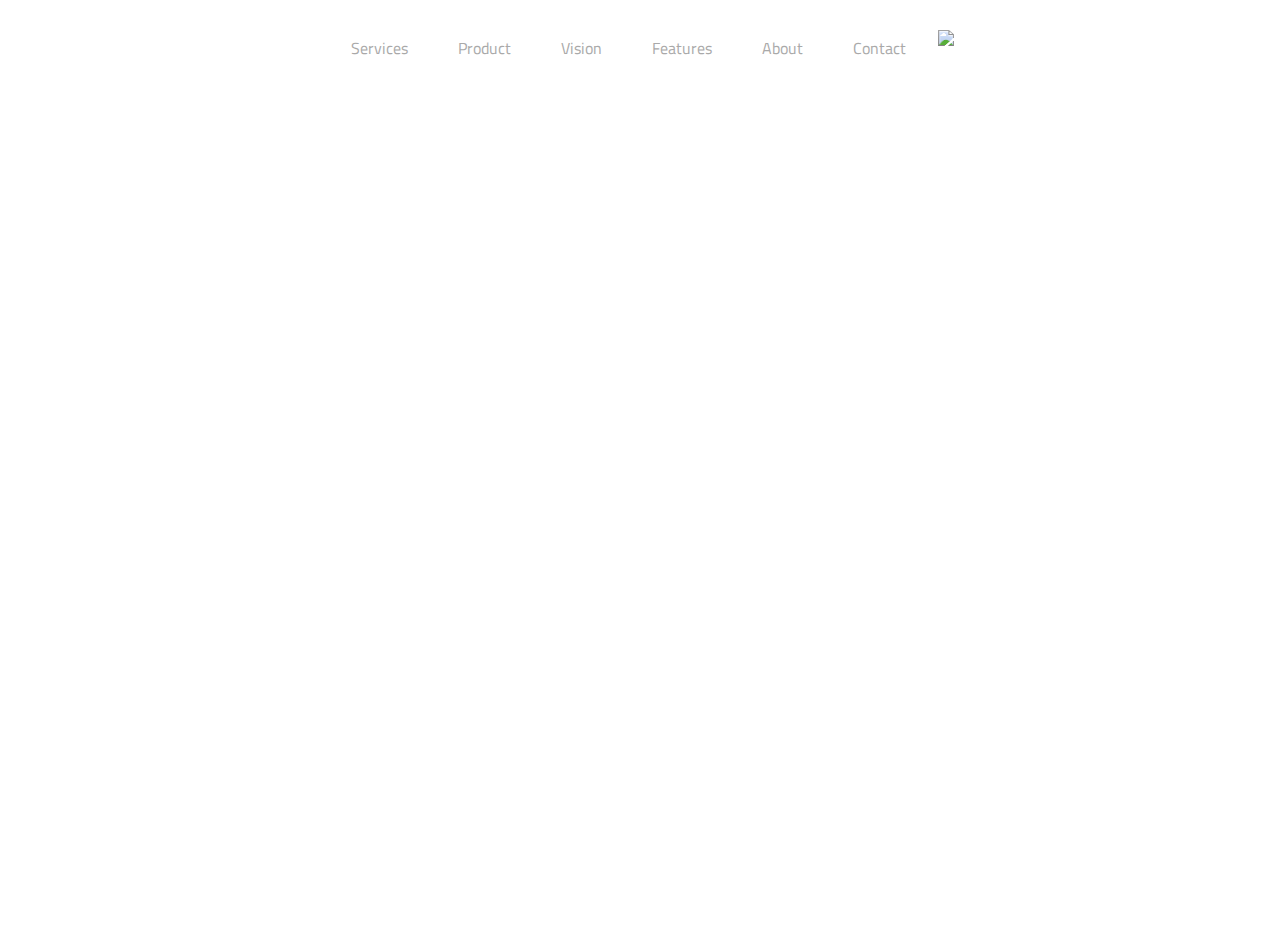
==== great-idea/index.html @ 0a267166 "Header" ====
<!doctype html>

<html lang="en">
<head>
  <meta charset="utf-8">

  <title>Great Idea!</title>

  <link href="https://fonts.googleapis.com/css?family=Bangers|Titillium+Web" rel="stylesheet">
  <link rel="stylesheet" href="css/index.css">

  <!--[if lt IE 9]>
    <script src="https://cdnjs.cloudflare.com/ajax/libs/html5shiv/3.7.3/html5shiv.js"></script>
  <![endif]-->
</head>

  <body>

    <div class="container">
      <div class="header">
        <nav class="nav_head">
          <a id="firstnav" href="/services.html">Services</a>
          <a href="/product.html">Product</a>
          <a href="/vision.html">Vision</a>
          <a href="/features.html">Features</a>
          <a href="/about.html">About</a>
          <a href="/contact.html">Contact</a>
        </nav>
      <img class="logo" src="img/logo.png"> 
    </div>

    <!-- <header class="titles">
        <div class="middle">
          <div class="title"><h1>Innovation <br>On <br>Demand</h1></div>
          <div class="started"><a href="/started.html">Get Started</a></div>
        </div>
        <div class="middle">
          <div id="headimg"></div>
        </div>
    </header>

    <hr>

    <section class="info">
      <div class="featbout">
        <h2>Features</h2>
        <p>Aliquam elementum magna eros, ac posuere elvit tempus et. Suspendisse vel tempus odio, in interdutm nisi. Suspendisse eu ornare nisl. Nullam convallis augue justo, at imperdiet metus scelerisque quis.</p>
      </div>
      <div class="featbout">
        <h2>About</h2>
        <p>Aliquam elementum magna eros, ac posuere elvit tempus et. Suspendisse vel tempus odio, in interdutm nisi. Suspendisse eu ornare nisl. Nullam convallis augue justo, at imperdiet metus scelerisque quis.</p>
      </div>
    </section>
    <div id="middle-img"></diV>

    <div class="info">
      <section class="serv-prod-vis">
        <h2>Services</h2>
        <p>Aliquam elementum magna eros, ac posuere elvit tempus et. Suspendisse vel tempus odio, in interdutm nisi. Suspendisse eu ornare nisl. Nullam convallis augue justo, at imperdiet metus scelerisque quis.</p>
      </section>
      <section class="serv-prod-vis">
        <h2>Product</h2>
        <p>Aliquam elementum magna eros, ac posuere elvit tempus et. Suspendisse vel tempus odio, in interdutm nisi. Suspendisse eu ornare nisl. Nullam convallis augue justo, at imperdiet metus scelerisque quis.</p>
      </section>
      <section class="serv-prod-vis">
        <h2>Vision</h2>
        <p>Aliquam elementum magna eros, ac posuere elvit tempus et. Suspendisse vel tempus odio, in interdutm nisi. Suspendisse eu ornare nisl. Nullam convallis augue justo, at imperdiet metus scelerisque quis.</p>
      </section>
    </div>

    <hr class="bothr">

    <section>
      <h2>Contact</h2>
      <address>123 Way 456 Street<br>
        Somewhere, USA<br><br>
        1 (888) 888-8888<br><br>
        sales@greatidea.io
      </address>

      <div id="copyright">Copyright Great Idea! 2018</div> -->
    </div>


  </body>
</html>
---- great-idea/css/index.css ----
/* http://meyerweb.com/eric/tools/css/reset/
   v2.0 | 20110126
   License: none (public domain)
*/

html, body, div, span, applet, object, iframe,
h1, h2, h3, h4, h5, h6, p, blockquote, pre,
a, abbr, acronym, address, big, cite, code,
del, dfn, em, img, ins, kbd, q, s, samp,
small, strike, strong, sub, sup, tt, var,
b, u, i, center,
dl, dt, dd, ol, ul, li,
fieldset, form, label, legend,
table, caption, tbody, tfoot, thead, tr, th, td,
article, aside, canvas, details, embed,
figure, figcaption, footer, header, hgroup,
menu, nav, output, ruby, section, summary,
time, mark, audio, video {
	margin: 0;
	padding: 0;
	border: 0;
	font-size: 100%;
	font: inherit;
	vertical-align: baseline;
}
/* HTML5 display-role reset for older browsers */
article, aside, details, figcaption, figure,
footer, header, hgroup, menu, nav, section {
	display: block;
}
body {
	line-height: 1;
}
ol, ul {
	list-style: none;
}
blockquote, q {
	quotes: none;
}
blockquote:before, blockquote:after,
q:before, q:after {
	content: '';
	content: none;
}
table {
	border-collapse: collapse;
	border-spacing: 0;
}

/* Set every element's box-sizing to border-box */
* {
    box-sizing: border-box;
}

html, body {
    height: 100%;
    font-family: 'Titillium Web', sans-serif;
}

h1, h2, h3, h4, h5 {
    font-family: 'Bangers', cursive;
    letter-spacing: 1px;
    margin-bottom: 15px;
}

/* Copy and paste your work from yesterday here and start to refactor into flexbox */

/* MAIN BODY/MISC */

.container {
	width: 50%;
	margin: auto;
}

h1 {
	font-size: 80px;
	line-height: normal;
}

h2 {
	font-size: 16px;
	font-family: 'Fredoka One', cursive;
}

hr {
	border-top: 1px solid black;
	margin-top: 75px;
	margin-bottom: 30px;
	width: 98%;
}

hr.bothr {
	margin-top:0px;
}

/* HEADER */

.header {
	display: flex;
	justify-content: space-evenly;
	margin-top: 30px;
}

.nav_head {
	display: flex;
	justify-content: space-around;
}

.nav_head a {
	display: flex;
	justify-content: space-between;
	padding-left: 25px;
	padding-right: 25px;
	padding-top: 10px;
	padding-bottom: 10px;
	color: darkgray;
	text-decoration: none;
	-moz-transition: all 0.3s ease-in-out;
	-o-transition: all 0.3s ease-in-out;
	-ms-transition: all 0.3s ease-in-out;
	transition: all 0.3s ease-in-out;
}

.nav_head a:hover {
	background: darkgray;
	color: white;
	-moz-transition: all 0.3s ease-in-out;
	-o-transition: all 0.3s ease-in-out;
	-ms-transition: all 0.3s ease-in-out;
	transition: all 0.3s ease-in-out;
}
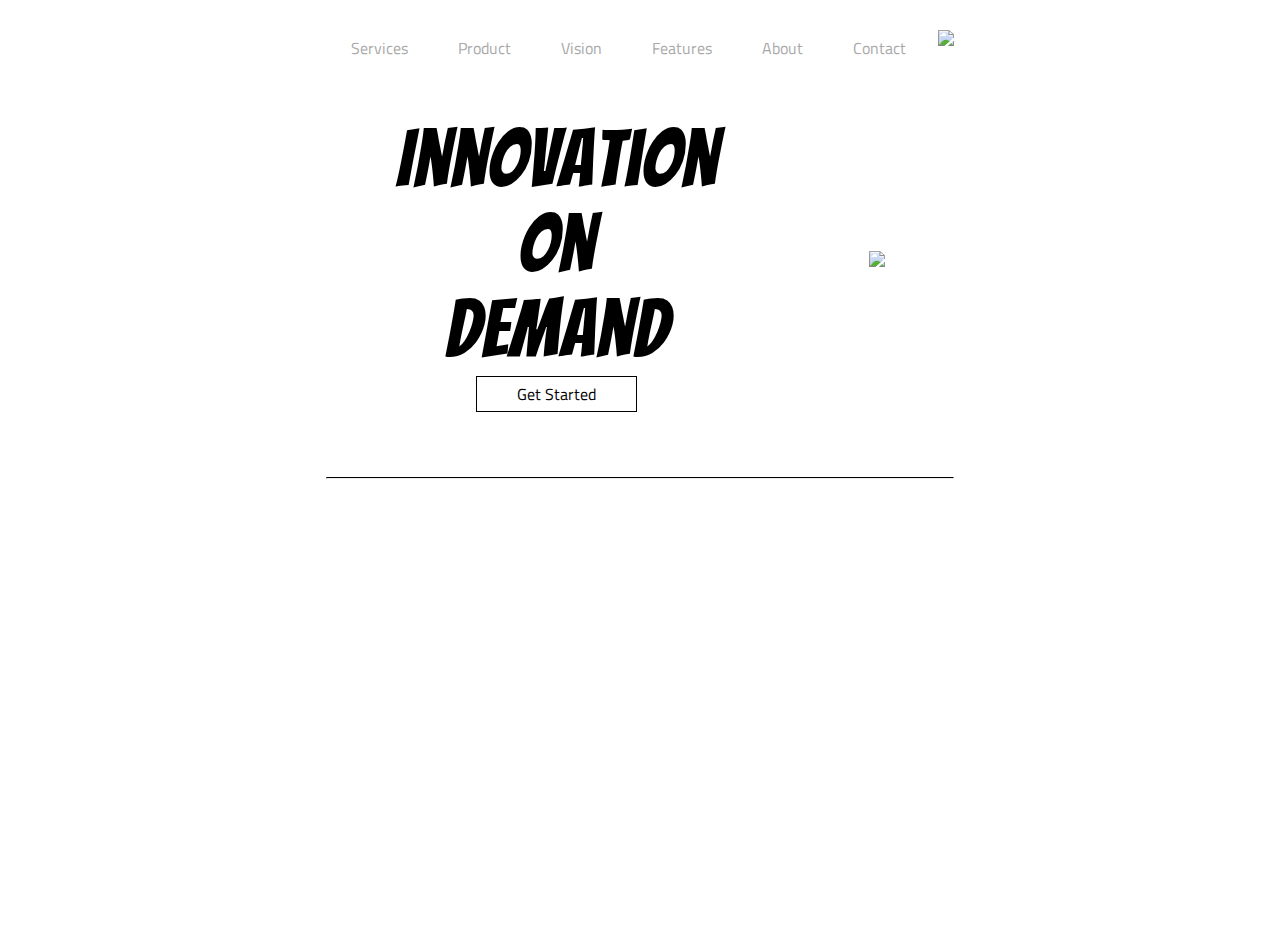
==== commit 91352998: "The Real Header" ====
--- a/great-idea/index.html
+++ b/great-idea/index.html
@@ -17,31 +17,31 @@
   <body>
 
     <div class="container">
-      <div class="header">
+      <div class="navigation">
         <nav class="nav_head">
-          <a id="firstnav" href="/services.html">Services</a>
+          <a href="/services.html">Services</a>
           <a href="/product.html">Product</a>
           <a href="/vision.html">Vision</a>
           <a href="/features.html">Features</a>
           <a href="/about.html">About</a>
           <a href="/contact.html">Contact</a>
         </nav>
-      <img class="logo" src="img/logo.png"> 
+      <img class="logo" src="img/logo.png">
     </div>
 
-    <!-- <header class="titles">
-        <div class="middle">
-          <div class="title"><h1>Innovation <br>On <br>Demand</h1></div>
-          <div class="started"><a href="/started.html">Get Started</a></div>
+    <header class="titles">
+        <div class="header">
+          <div id="title"><h1>Innovation <br>On <br>Demand</h1></div>
+          <div id="started"><a href="/started.html">Get Started</a></div>
         </div>
-        <div class="middle">
-          <div id="headimg"></div>
+        <div class="header">
+          <img class="header-img" src="img/header-img.png">
         </div>
     </header>
 
-    <hr>
+    <hr id="tophr">
 
-    <section class="info">
+    <!-- <section class="info">
       <div class="featbout">
         <h2>Features</h2>
         <p>Aliquam elementum magna eros, ac posuere elvit tempus et. Suspendisse vel tempus odio, in interdutm nisi. Suspendisse eu ornare nisl. Nullam convallis augue justo, at imperdiet metus scelerisque quis.</p>
--- a/great-idea/css/index.css
+++ b/great-idea/css/index.css
@@ -75,6 +75,7 @@
 h1 {
 	font-size: 80px;
 	line-height: normal;
+	text-align: center;
 }
 
 h2 {
@@ -82,20 +83,20 @@
 	font-family: 'Fredoka One', cursive;
 }
 
-hr {
+hr#tophr {
 	border-top: 1px solid black;
 	margin-top: 75px;
 	margin-bottom: 30px;
 	width: 98%;
 }
 
-hr.bothr {
+hr#bottomhr {
 	margin-top:0px;
 }
 
-/* HEADER */
+/* NAVIGATION */
 
-.header {
+.navigation {
 	display: flex;
 	justify-content: space-evenly;
 	margin-top: 30px;
@@ -129,3 +130,43 @@
 	-ms-transition: all 0.3s ease-in-out;
 	transition: all 0.3s ease-in-out;
 }
+
+/* HEADER */
+
+.titles {
+	display: flex;
+	justify-content: space-around;
+	align-items: center;
+	margin-top: 50px;
+}
+
+.header {
+	display:flex;
+	justify-content: center;
+	flex-direction: column;
+	align-items: center;
+}
+
+#started a {
+	text-decoration: none;
+	color: black;
+	border: 1px solid black;
+	padding-top: 5px;
+	padding-bottom: 5px;
+	padding-left: 40px;
+	padding-right: 40px;
+	-moz-transition: all 0.3s ease-in-out;
+	-o-transition: all 0.3s ease-in-out;
+	-ms-transition: all 0.3s ease-in-out;
+	transition: all 0.3s ease-in-out;
+}
+
+#started a:hover {
+	color: white;
+	background-color: black;
+	border: 1px solid white;
+	-moz-transition: all 0.3s ease-in-out;
+	-o-transition: all 0.3s ease-in-out;
+	-ms-transition: all 0.3s ease-in-out;
+	transition: all 0.3s ease-in-out;
+}
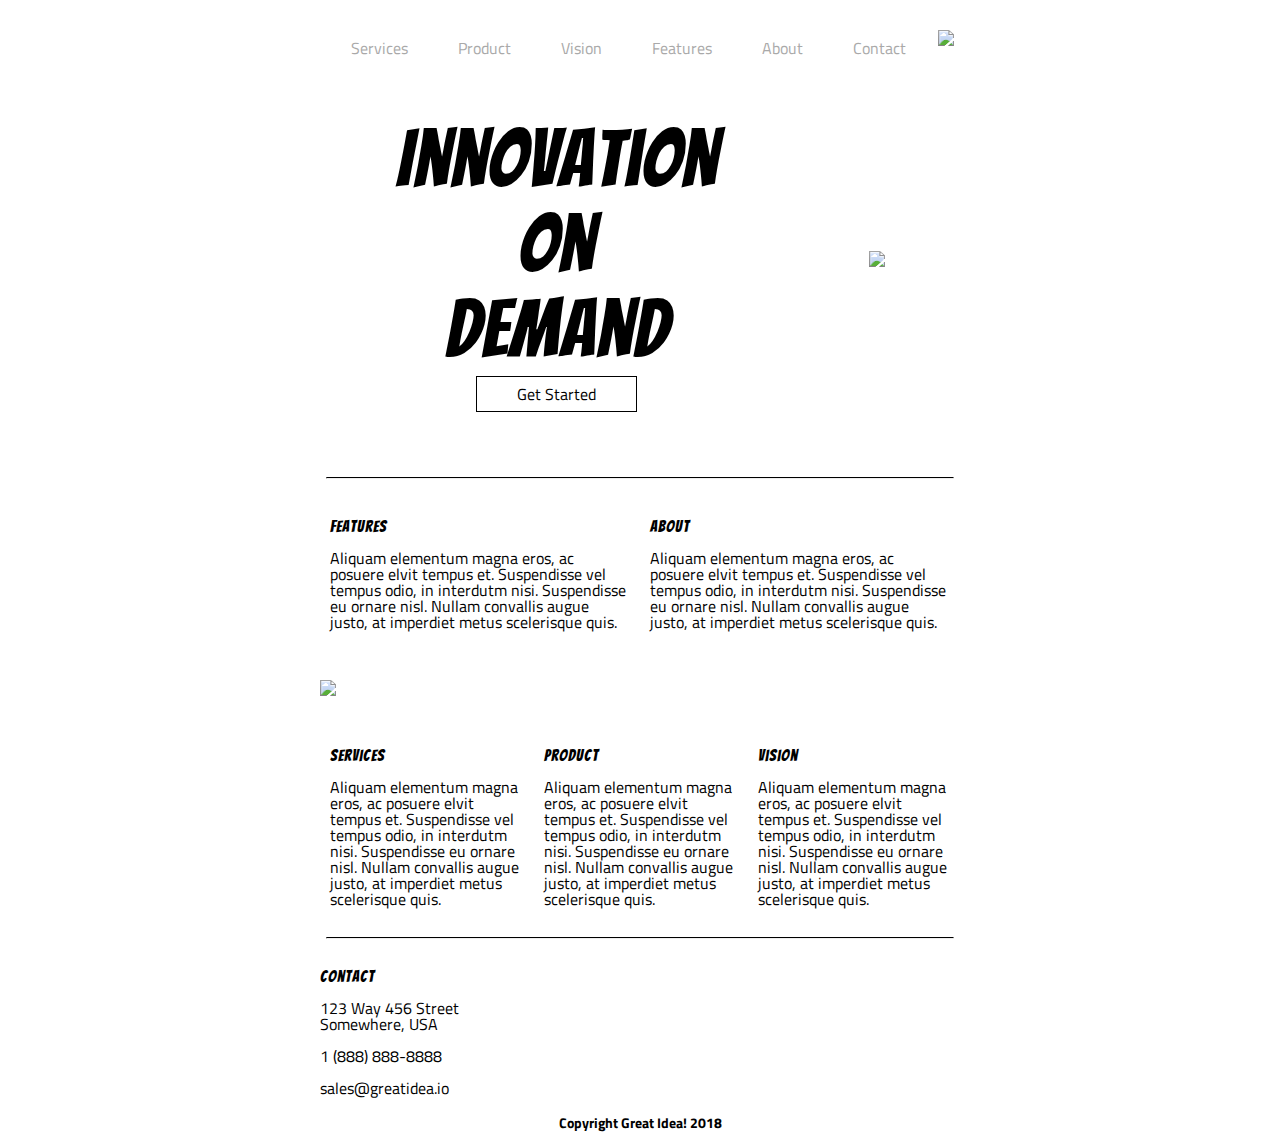
==== commit f3b04ab5: "Index.html Finished" ====
--- a/great-idea/index.html
+++ b/great-idea/index.html
@@ -26,7 +26,7 @@
           <a href="/about.html">About</a>
           <a href="/contact.html">Contact</a>
         </nav>
-      <img class="logo" src="img/logo.png">
+      <img src="img/logo.png">
     </div>
 
     <header class="titles">
@@ -35,23 +35,24 @@
           <div id="started"><a href="/started.html">Get Started</a></div>
         </div>
         <div class="header">
-          <img class="header-img" src="img/header-img.png">
+          <img src="img/header-img.png">
         </div>
     </header>
 
     <hr id="tophr">
 
-    <!-- <section class="info">
-      <div class="featbout">
+    <section class="info">
+      <div class="feat-about">
         <h2>Features</h2>
         <p>Aliquam elementum magna eros, ac posuere elvit tempus et. Suspendisse vel tempus odio, in interdutm nisi. Suspendisse eu ornare nisl. Nullam convallis augue justo, at imperdiet metus scelerisque quis.</p>
       </div>
-      <div class="featbout">
+      <div class="feat-about">
         <h2>About</h2>
         <p>Aliquam elementum magna eros, ac posuere elvit tempus et. Suspendisse vel tempus odio, in interdutm nisi. Suspendisse eu ornare nisl. Nullam convallis augue justo, at imperdiet metus scelerisque quis.</p>
       </div>
     </section>
-    <div id="middle-img"></diV>
+
+    <img id="mid-page" src="img/mid-page-accent.jpg">
 
     <div class="info">
       <section class="serv-prod-vis">
@@ -68,7 +69,7 @@
       </section>
     </div>
 
-    <hr class="bothr">
+    <hr id="bottomhr">
 
     <section>
       <h2>Contact</h2>
@@ -78,7 +79,7 @@
         sales@greatidea.io
       </address>
 
-      <div id="copyright">Copyright Great Idea! 2018</div> -->
+      <div id="copyright">Copyright Great Idea! 2018</div>
     </div>
 
 
--- a/great-idea/css/index.css
+++ b/great-idea/css/index.css
@@ -80,7 +80,6 @@
 
 h2 {
 	font-size: 16px;
-	font-family: 'Fredoka One', cursive;
 }
 
 hr#tophr {
@@ -92,6 +91,9 @@
 
 hr#bottomhr {
 	margin-top:0px;
+	margin-bottom: 30px;
+	border-top: 1px solid black;
+	width: 98%;
 }
 
 /* NAVIGATION */
@@ -170,3 +172,37 @@
 	-ms-transition: all 0.3s ease-in-out;
 	transition: all 0.3s ease-in-out;
 }
+
+/* CONTENT */
+
+.info {
+	display: flex;
+	justify-content: space-between;
+}
+
+.feat-about {
+	width: 90%;
+	margin: 10px;
+	margin-bottom: 50px;
+}
+
+.serv-prod-vis {
+	width: 30%;
+	margin: 10px;
+	margin-top: 50px;
+	margin-bottom: 30px;
+}
+
+#mid-page {
+	width: 100%;
+}
+
+/* COPYRIGHT */
+
+#copyright {
+	font-size: 14px;
+	text-align: center;
+	margin-top: 20px;
+	margin-bottom: 20px;
+	font-weight: bold;
+}
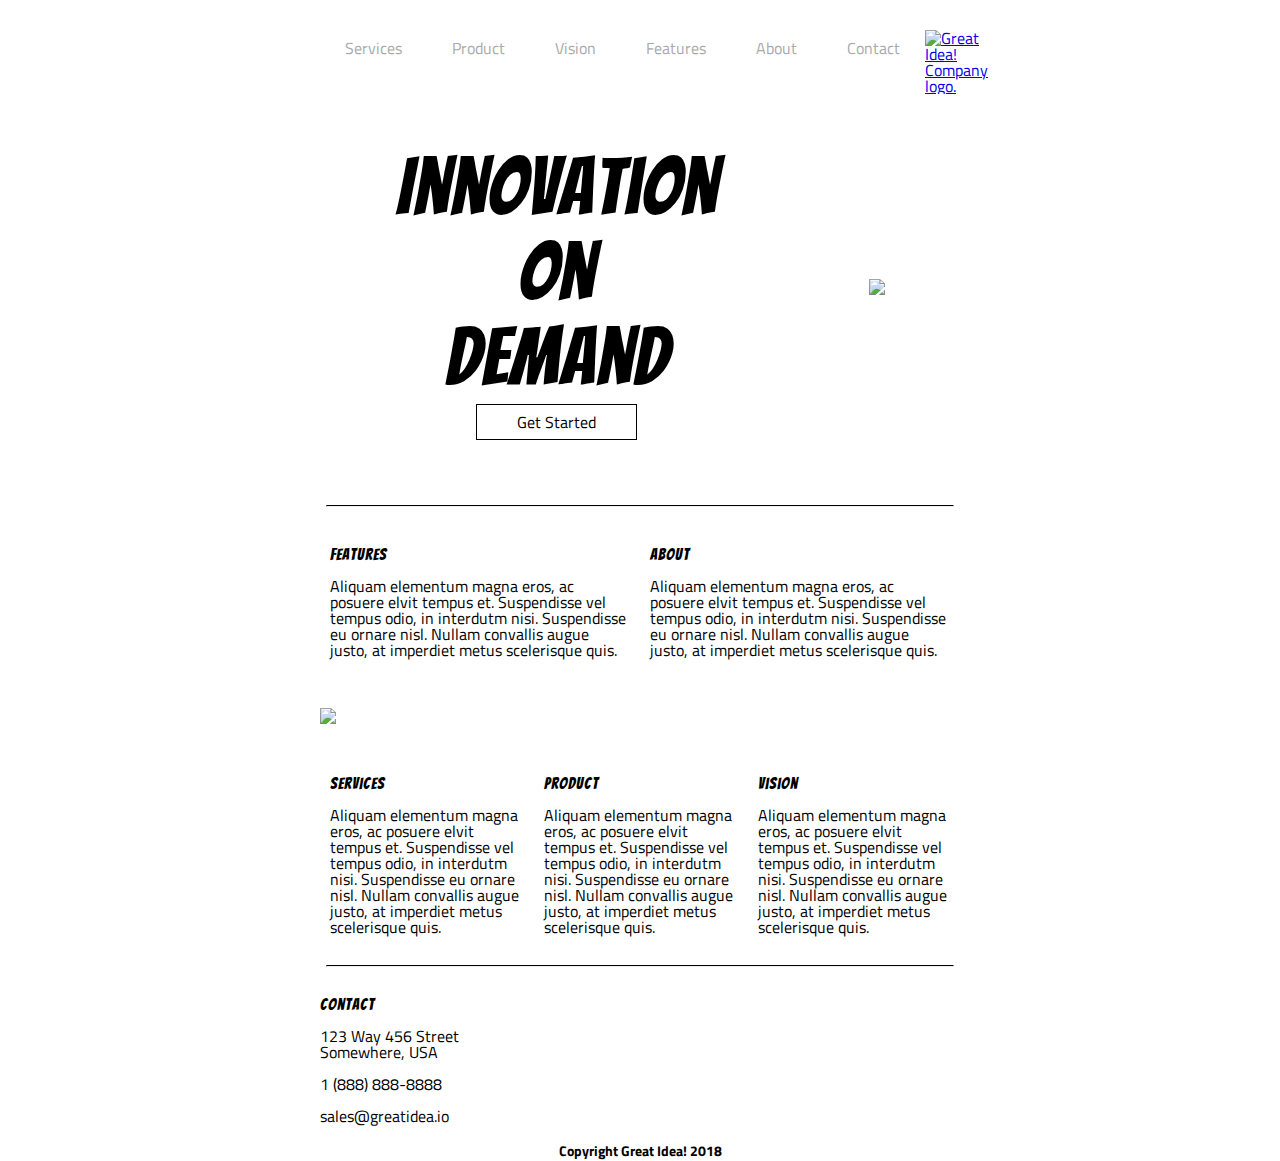
==== commit 1399a815: "MVP Reached" ====
--- a/great-idea/index.html
+++ b/great-idea/index.html
@@ -19,14 +19,14 @@
     <div class="container">
       <div class="navigation">
         <nav class="nav_head">
-          <a href="/services.html">Services</a>
-          <a href="/product.html">Product</a>
-          <a href="/vision.html">Vision</a>
-          <a href="/features.html">Features</a>
-          <a href="/about.html">About</a>
-          <a href="/contact.html">Contact</a>
+          <a href="services.html">Services</a>
+          <a href="product.html">Product</a>
+          <a href="vision.html">Vision</a>
+          <a href="features.html">Features</a>
+          <a href="about.html">About</a>
+          <a href="contact.html">Contact</a>
         </nav>
-      <img src="img/logo.png">
+    <a href="index.html"><img src="img/logo.png" alt="Great Idea! Company logo."></a>
     </div>
 
     <header class="titles">
